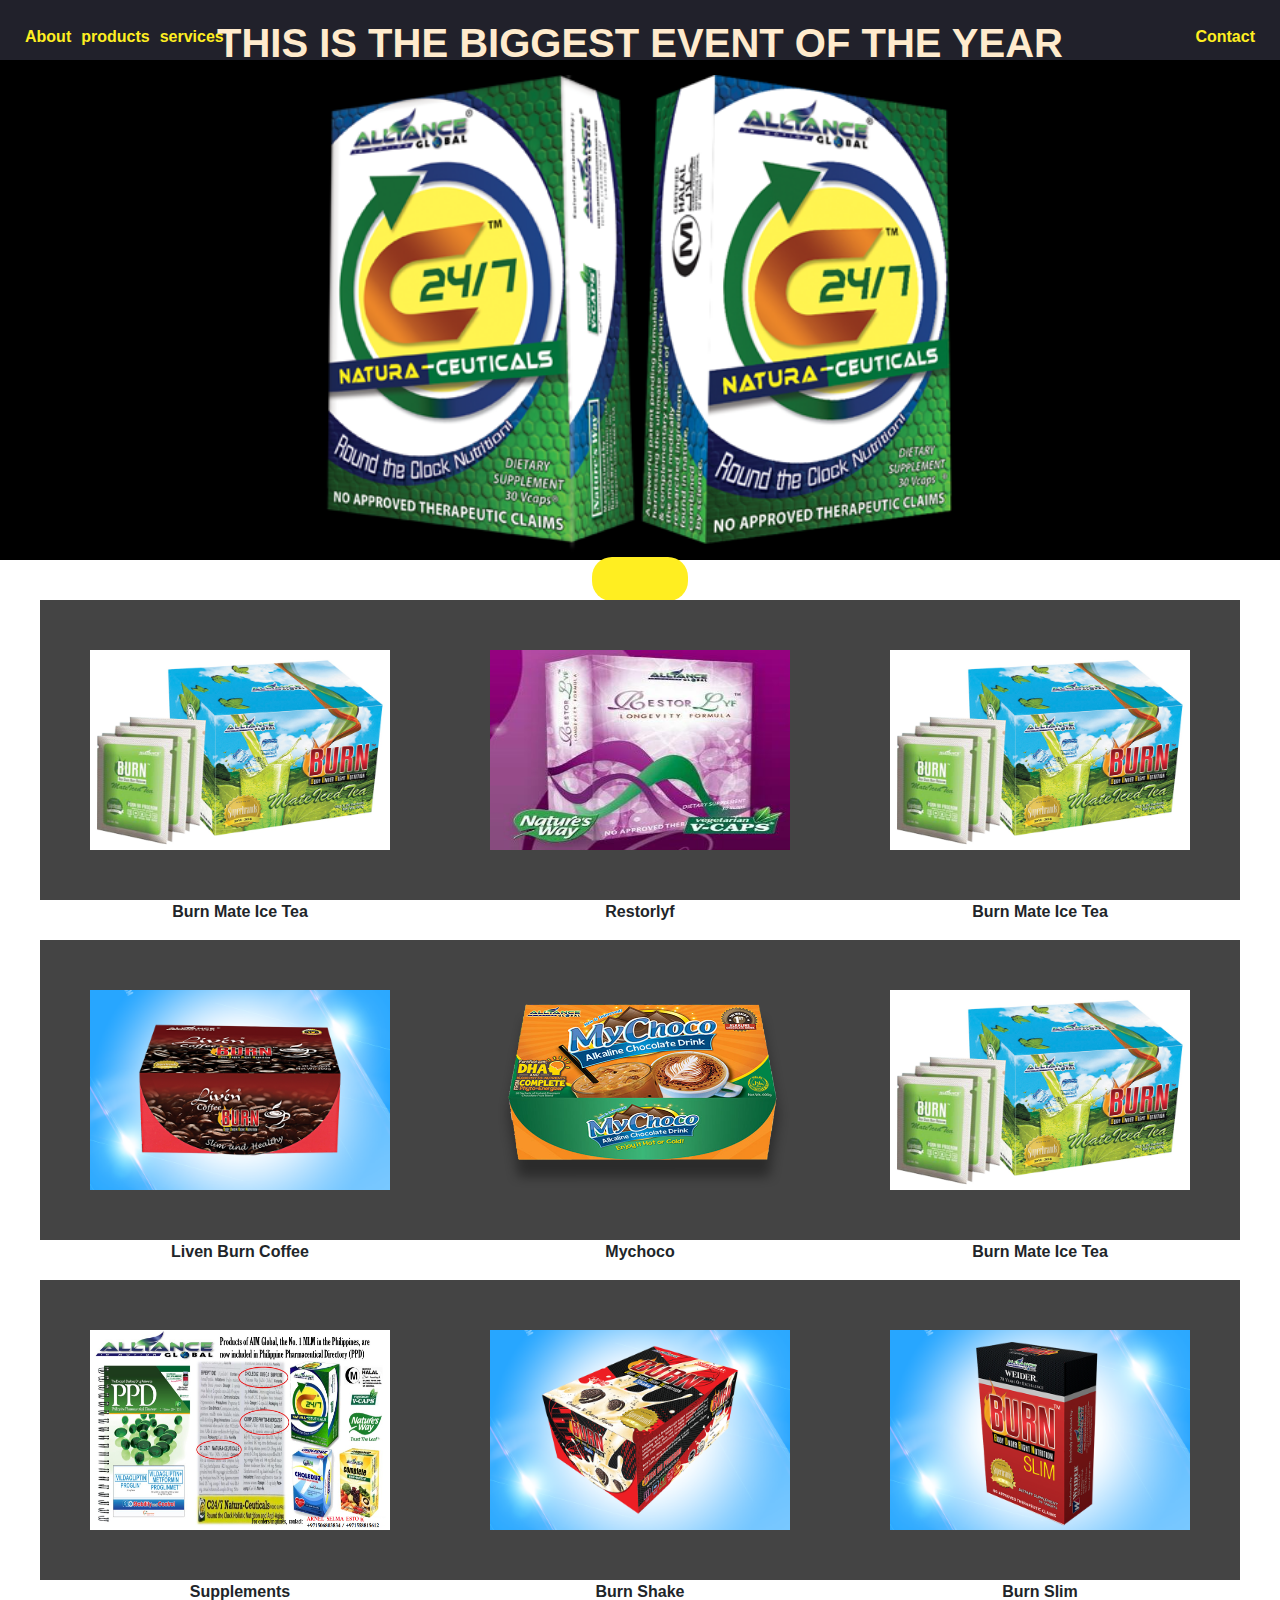
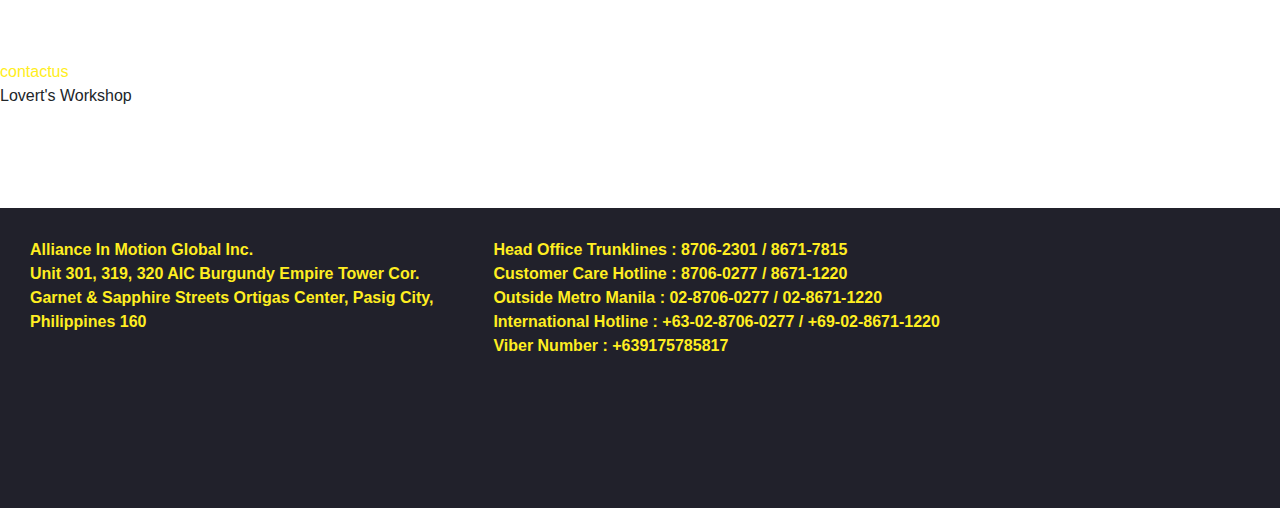
==== index.html @ b905663d "modified body making it responsive, adding links and editing the footer and styling" ====
<html lang="en">

<head>
    <meta charset="UTF-8">
    <meta name="viewport" content="width=device-width, initial-scale=1.0">
    <meta http-equiv="X-UA-Compatible" content="ie=edge">
    <link rel="stylesheet" href="https://stackpath.bootstrapcdn.com/bootstrap/4.4.1/css/bootstrap.min.css"
        integrity="sha384-Vkoo8x4CGsO3+Hhxv8T/Q5PaXtkKtu6ug5TOeNV6gBiFeWPGFN9MuhOf23Q9Ifjh" crossorigin="anonymous">
    <link rel="stylesheet" type="text/css" href="style.css">
    <title>Lovert</title>
</head>

<!--Start of Tawk.to Script-->
<script type="text/javascript">
    var Tawk_API=Tawk_API||{}, Tawk_LoadStart=new Date();
    (function(){
    var s1=document.createElement("script"),s0=document.getElementsByTagName("script")[0];
    s1.async=true;
    s1.src='https://embed.tawk.to/5e4434fb298c395d1ce79b69/default';
    s1.charset='UTF-8';
    s1.setAttribute('crossorigin','*');
    s0.parentNode.insertBefore(s1,s0);
    })();
    </script>
    <!--End of Tawk.to Script-->

<!----whatsapp api-->
    <script src="https://apps.elfsight.com/p/platform.js" defer></script>
<div class="elfsight-app-a5a8990a-a443-4a0e-8743-06e89849842c"></div>
<!--End of whatsapp api-->
<body>
    <div class="nav-container">
        <ul>
            <li><a href="About.html">About</a></li>
            <li>products</li>
            <li>services</li>
            <li class="push">Contact</li>
           
        </ul>
        
         
    </div>
    <div class="info">
        <h1>THIS IS THE BIGGEST EVENT OF THE YEAR</h1>
        <img src="C247.png" alt="image">
        <div class="button">
            <button class="button-info"><a href="C24/7 Naturahttps://m.facebook.com/story.php?story_fbid=208862257182317&id=119465932788617l_ceuticals / Aim Global Products">Find More</a></button>
        </div>
    </div>
    <div class="images">
        <div>
            <img src="icetea.jpg" alt="icetea">
            <p>Burn Mate Ice Tea</p>
        </div>
        <div>
           <a href="https://docs.google.com/forms/d/e/1FAIpQLSd7FOQ9spaBuwAvjQiDEtqf2YFsPKveUMHzVMnBoFt2fww8Jg/viewform?usp=sf_link"> <img src="Restorlyf.jpg" alt="Restorlyf"></a>
            <p>Restorlyf</p>
        </div>
        <div>
            <img src="icetea1.jpg" alt="ice">
            <p>Burn Mate Ice Tea</p>
        </div>
        <div>
            <img src="burnliven.png" alt="burnliven">
            <p>Liven Burn Coffee</p>
        </div>
        <div>
            <img src="mychoco.png" alt="mychoco">
            <p>Mychoco</p>
        </div>
        <div>
            <img src="icetea.jpg" alt="icetea">
            <p>Burn Mate Ice Tea</p>
        </div>
        <div>
            <img src="aim2.jpg" alt="aim1">
            <p>Supplements</p>
        </div>
        <div>
            <img src="burnshake.png" alt="burnliven">
            <p>Burn Shake</p>
        </div>
        <div>
            <img src="burnslim.png" alt="burnliven">
            <p>Burn Slim</p>
        </div>

    </div>
<a href="https://docs.google.com/forms/d/e/1FAIpQLSd7FOQ9spaBuwAvjQiDEtqf2YFsPKveUMHzVMnBoFt2fww8Jg/viewform?usp=sf_link">contactus</a>

<footer class="love">
        <div >Lovert's Workshop</div> 
    </footer>

    <footer class="footer">
       <div>
        <p>Alliance In Motion Global Inc.<br> Unit 301, 319, 320 AIC Burgundy Empire Tower Cor.<br> Garnet & Sapphire Streets

            Ortigas Center, Pasig City,<br> Philippines 160</p>
    </div>

    <div>
        <p>Head Office Trunklines : ‎8706-2301 / 8671-7815<br>

            Customer Care Hotline : 8706-0277 / 8671-1220<br>
            
            Outside Metro Manila : ‎02-8706-0277 / 02-8671-1220<br>
            
            International Hotline : ‎+63-02-8706-0277 / +69-02-8671-1220<br>
            
            Viber Number : ‎+639175785817</p>
    </div>
    </footer >
</body>

</html>
---- style.css ----
*{
    padding: 0;
    margin: 0;
}

.body{
    width: 100%;
    height: 100%;
    font-family: sans-serif;
}



.nav-container{
    width: 100%;
    height: 60px;
    background-color: #21212b;
}
.nav-container ul{
    display: flex;
    font-weight: bold;
    padding: 20px;
}
.nav-container li{
    padding: 5px;
    padding-bottom: 90px;
    list-style: none;
    color: #ffee21;
}

a{
    text-decoration: none;
    color:#ffee21
}


.push{
    margin-left: auto;
}
.info {
    width: 100%;
    height: 500px;
    margin: 0px;
    background-color: black;
    display: flex;
    justify-content: center;
    flex-direction: column;
    align-items: center;
}
.info h1{
    font-weight: bold;
    color: blanchedalmond;
}

.info img{
   width: 50%;
}

.button-info{
    align-items: center;
    padding: 10px;
    border: 0;
    background-color:#ffee21;
    font-weight: bold;
    margin-top: 5px;
    border-radius: 20px;
}

.info-page{
    display: flex;
    justify-content: center;
    font-weight: bold;
    margin-top: 500px;
    color: rgb(240, 235, 235);
}



.images{
    display: flex;
    justify-content: space-evenly;
    flex-wrap: wrap;
    margin: 40px;
    height: auto;
    text-align: center;
}
.images img{
    height: 300px;
    width: 400px;
    padding: 50px;
    background-color: #444;
}
.images p {
    font-weight: bold;
}

/*///////////About///*/

.back img{
    height: auto;
    width: 100%;
    margin-top: auto;
    margin-bottom: auto;
}

span{
    color: chartreuse;
}

.body-info{
    display: flex;
    flex-wrap: wrap;
    justify-content: space-evenly;
    margin: 5px;
   padding: 10px;
    background-color:lightblue;
}
.body{
    padding-block-end: 0rem;

}
.more img{
    float:right;
    height: 250px;
    flex-wrap: wrap;
}
.more p{
    line-height: 30px;
    margin-left: 10px;
    margin-right: 40px;
}
h3{
    display: flex;
    justify-content: center;
    color:#21212b ;
}
.love-info{
    display: flex;
    justify-content: center;
    padding-top: 20px;
}

.footer{
    display: flex;
    flex-wrap: wrap;
    height: 300px;
    width: 100%;
    margin-top: 100px;
    background-color: #21212b;
    margin-bottom: 0px ;
    
}

.footer div{
    display: flex;
    justify-content: center;
    padding: 30px;
    font-weight: bold;
    color: #ffee21;
}
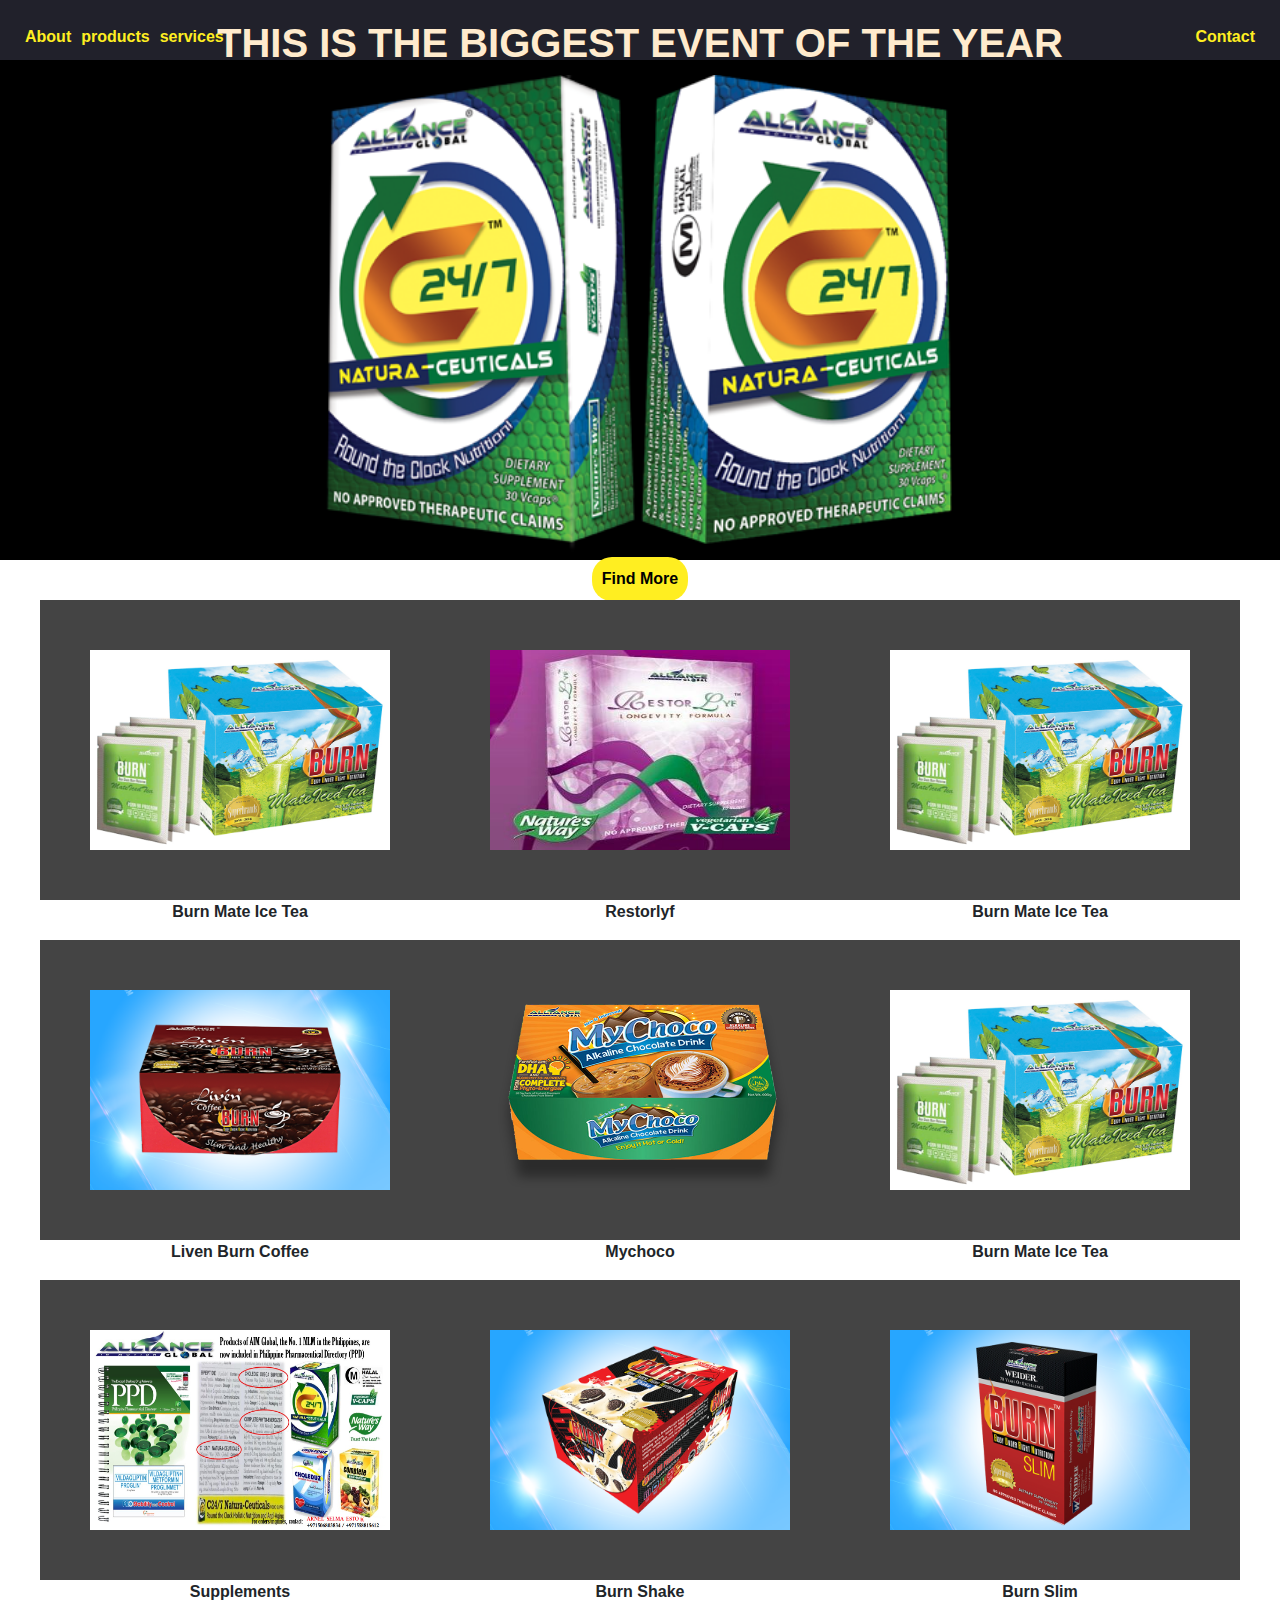
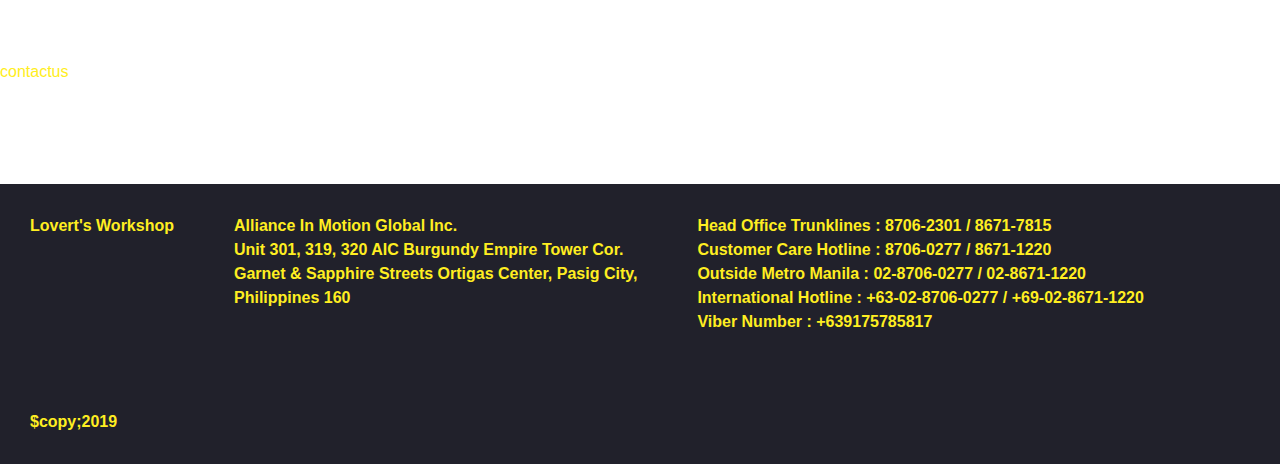
==== commit a4949911: "adding info to the footer making it responsive" ====
--- a/index.html
+++ b/index.html
@@ -44,7 +44,7 @@
         <h1>THIS IS THE BIGGEST EVENT OF THE YEAR</h1>
         <img src="C247.png" alt="image">
         <div class="button">
-            <button class="button-info"><a href="C24/7 Naturahttps://m.facebook.com/story.php?story_fbid=208862257182317&id=119465932788617l_ceuticals / Aim Global Products">Find More</a></button>
+           <a href="https://m.facebook.com/story.php?story_fbid=186363339432209&id=119465932788617"><button class="button-info">Find More</button></a>
         </div>
     </div>
     <div class="images">
@@ -88,11 +88,11 @@
     </div>
 <a href="https://docs.google.com/forms/d/e/1FAIpQLSd7FOQ9spaBuwAvjQiDEtqf2YFsPKveUMHzVMnBoFt2fww8Jg/viewform?usp=sf_link">contactus</a>
 
-<footer class="love">
-        <div >Lovert's Workshop</div> 
-    </footer>
 
     <footer class="footer">
+        <div >Lovert's Workshop
+         
+        </div> 
        <div>
         <p>Alliance In Motion Global Inc.<br> Unit 301, 319, 320 AIC Burgundy Empire Tower Cor.<br> Garnet & Sapphire Streets
 
@@ -110,6 +110,7 @@
             
             Viber Number : ‎+639175785817</p>
     </div>
+    <div>$copy;2019</div>
     </footer >
 </body>
 
--- a/style.css
+++ b/style.css
@@ -143,7 +143,7 @@
 .footer{
     display: flex;
     flex-wrap: wrap;
-    height: 300px;
+    height: auto;
     width: 100%;
     margin-top: 100px;
     background-color: #21212b;
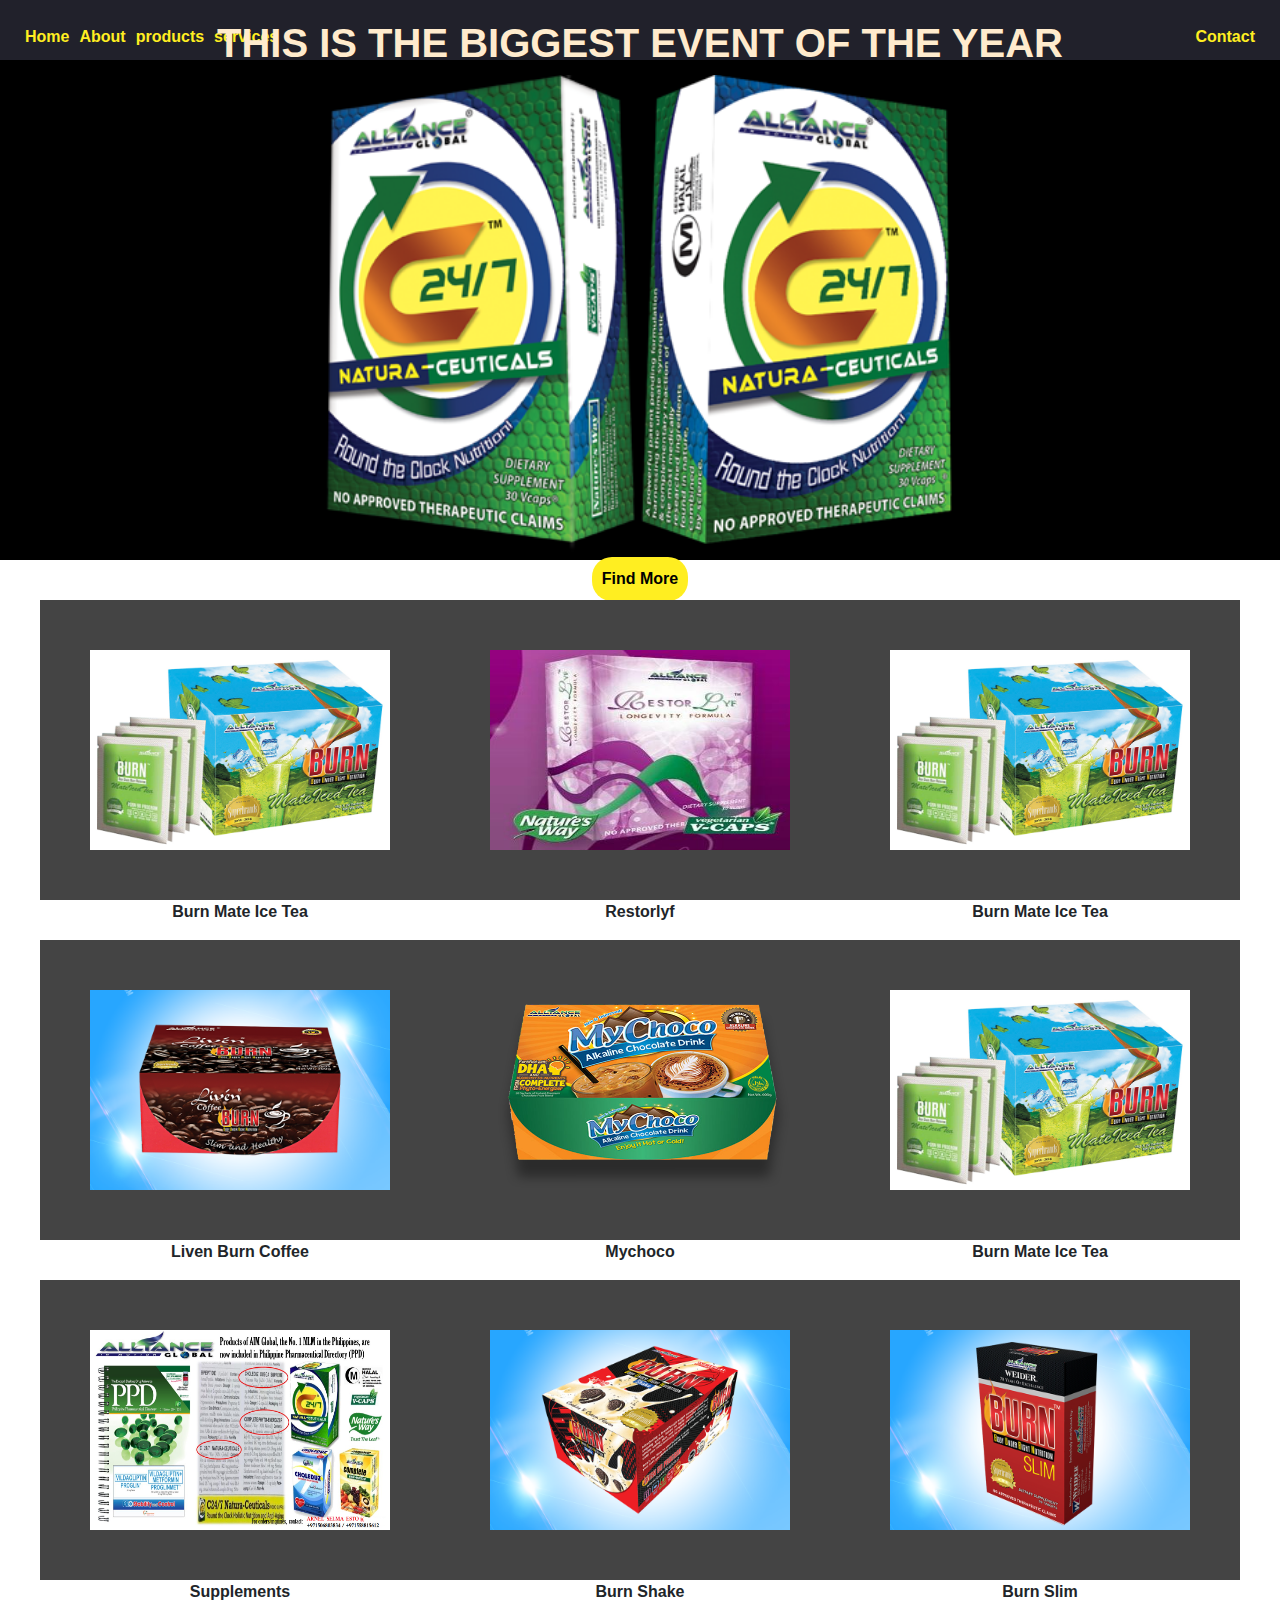
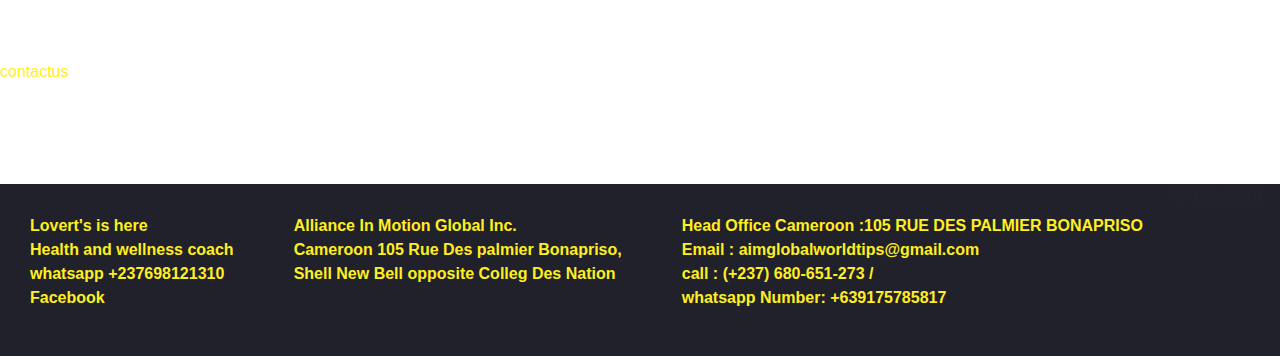
==== commit 9f89f181: "responsive contact page with information and styling ,live chat for fast responds" ====
--- a/index.html
+++ b/index.html
@@ -31,10 +31,11 @@
 <body>
     <div class="nav-container">
         <ul>
+            <li class="current"><a href="index.html">Home</a></li>
             <li><a href="About.html">About</a></li>
             <li>products</li>
             <li>services</li>
-            <li class="push">Contact</li>
+            <li class="push"><a href="Contact.html">Contact</a></li>
            
         </ul>
         
@@ -90,27 +91,32 @@
 
 
     <footer class="footer">
-        <div >Lovert's Workshop
-         
+        <div class="love">
+            <p>Lovert's is here<br>
+                Health and wellness coach<br>
+                whatsapp +237698121310<br>
+                    <a href="https://m.facebook.com/story.php?story_fbid=208862257182317&id=119465932788617">Facebook</a>
+                    
+            </p>
+
         </div> 
-       <div>
-        <p>Alliance In Motion Global Inc.<br> Unit 301, 319, 320 AIC Burgundy Empire Tower Cor.<br> Garnet & Sapphire Streets
+        <div>
+            <p>Alliance In Motion Global Inc.<br> Cameroon 105 Rue Des palmier Bonapriso,<br>Shell New Bell 
+                
 
-            Ortigas Center, Pasig City,<br> Philippines 160</p>
+                opposite Colleg Des Nation<br></p>
+        </div>
+    <div>
+        <p>Head Office Cameroon :105 RUE DES PALMIER BONAPRISO<br>
+
+            Email : aimglobalworldtips@gmail.com<br>
+
+            call : (‎+237) 680-651-273 / <br>
+            
+            whatsapp Number: ‎+639175785817</p>
+            
     </div>
-
-    <div>
-        <p>Head Office Trunklines : ‎8706-2301 / 8671-7815<br>
-
-            Customer Care Hotline : 8706-0277 / 8671-1220<br>
-            
-            Outside Metro Manila : ‎02-8706-0277 / 02-8671-1220<br>
-            
-            International Hotline : ‎+63-02-8706-0277 / +69-02-8671-1220<br>
-            
-            Viber Number : ‎+639175785817</p>
-    </div>
-    <div>$copy;2019</div>
+    <p>$#169; 2019</p>
     </footer >
 </body>
 
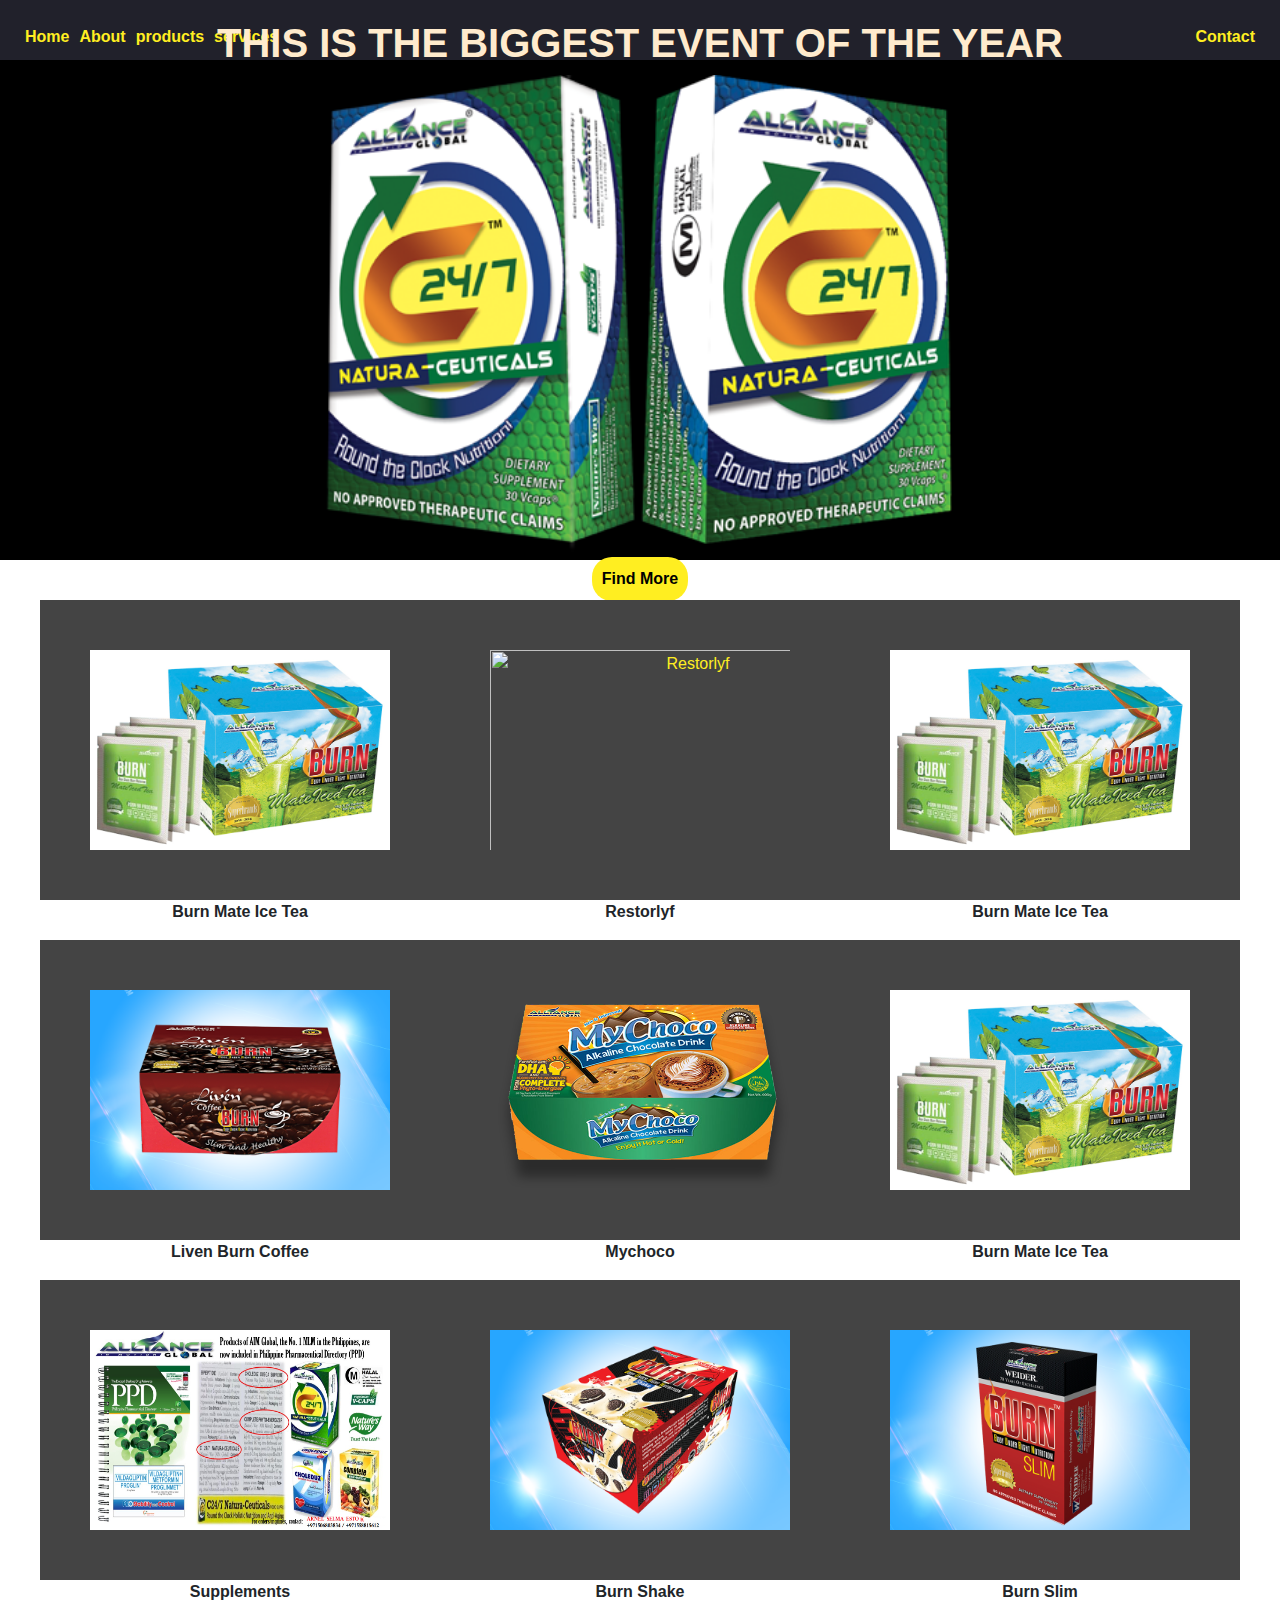
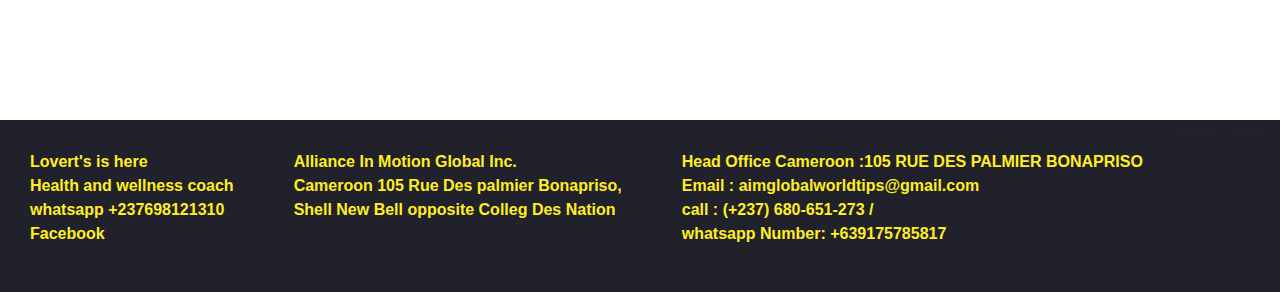
==== commit bf51245e: "adding products page with styling making it responsive" ====
--- a/index.html
+++ b/index.html
@@ -12,40 +12,40 @@
 
 <!--Start of Tawk.to Script-->
 <script type="text/javascript">
-    var Tawk_API=Tawk_API||{}, Tawk_LoadStart=new Date();
-    (function(){
-    var s1=document.createElement("script"),s0=document.getElementsByTagName("script")[0];
-    s1.async=true;
-    s1.src='https://embed.tawk.to/5e4434fb298c395d1ce79b69/default';
-    s1.charset='UTF-8';
-    s1.setAttribute('crossorigin','*');
-    s0.parentNode.insertBefore(s1,s0);
+    var Tawk_API = Tawk_API || {}, Tawk_LoadStart = new Date();
+    (function () {
+        var s1 = document.createElement("script"), s0 = document.getElementsByTagName("script")[0];
+        s1.async = true;
+        s1.src = 'https://embed.tawk.to/5e4434fb298c395d1ce79b69/default';
+        s1.charset = 'UTF-8';
+        s1.setAttribute('crossorigin', '*');
+        s0.parentNode.insertBefore(s1, s0);
     })();
-    </script>
-    <!--End of Tawk.to Script-->
+</script>
+<!--End of Tawk.to Script-->
 
 <!----whatsapp api-->
-    <script src="https://apps.elfsight.com/p/platform.js" defer></script>
+<script src="https://apps.elfsight.com/p/platform.js" defer></script>
 <div class="elfsight-app-a5a8990a-a443-4a0e-8743-06e89849842c"></div>
 <!--End of whatsapp api-->
+
 <body>
     <div class="nav-container">
         <ul>
             <li class="current"><a href="index.html">Home</a></li>
             <li><a href="About.html">About</a></li>
-            <li>products</li>
+            <li><a href="Product.html">products</a></li>
             <li>services</li>
             <li class="push"><a href="Contact.html">Contact</a></li>
-           
+
         </ul>
-        
-         
     </div>
     <div class="info">
         <h1>THIS IS THE BIGGEST EVENT OF THE YEAR</h1>
         <img src="C247.png" alt="image">
         <div class="button">
-           <a href="https://m.facebook.com/story.php?story_fbid=186363339432209&id=119465932788617"><button class="button-info">Find More</button></a>
+            <a href="https://m.facebook.com/story.php?story_fbid=186363339432209&id=119465932788617"><button
+                    class="button-info">Find More</button></a>
         </div>
     </div>
     <div class="images">
@@ -54,7 +54,9 @@
             <p>Burn Mate Ice Tea</p>
         </div>
         <div>
-           <a href="https://docs.google.com/forms/d/e/1FAIpQLSd7FOQ9spaBuwAvjQiDEtqf2YFsPKveUMHzVMnBoFt2fww8Jg/viewform?usp=sf_link"> <img src="Restorlyf.jpg" alt="Restorlyf"></a>
+            <a
+                href="https://docs.google.com/forms/d/e/1FAIpQLSd7FOQ9spaBuwAvjQiDEtqf2YFsPKveUMHzVMnBoFt2fww8Jg/viewform?usp=sf_link">
+                <img src="Restorlyf.jpg" alt="Restorlyf"></a>
             <p>Restorlyf</p>
         </div>
         <div>
@@ -87,37 +89,35 @@
         </div>
 
     </div>
-<a href="https://docs.google.com/forms/d/e/1FAIpQLSd7FOQ9spaBuwAvjQiDEtqf2YFsPKveUMHzVMnBoFt2fww8Jg/viewform?usp=sf_link">contactus</a>
-
-
+    
     <footer class="footer">
         <div class="love">
             <p>Lovert's is here<br>
                 Health and wellness coach<br>
                 whatsapp +237698121310<br>
-                    <a href="https://m.facebook.com/story.php?story_fbid=208862257182317&id=119465932788617">Facebook</a>
-                    
+                <a href="https://m.facebook.com/story.php?story_fbid=208862257182317&id=119465932788617">Facebook</a>
+
             </p>
 
-        </div> 
+        </div>
         <div>
-            <p>Alliance In Motion Global Inc.<br> Cameroon 105 Rue Des palmier Bonapriso,<br>Shell New Bell 
-                
+            <p>Alliance In Motion Global Inc.<br> Cameroon 105 Rue Des palmier Bonapriso,<br>Shell New Bell
+
 
                 opposite Colleg Des Nation<br></p>
         </div>
-    <div>
-        <p>Head Office Cameroon :105 RUE DES PALMIER BONAPRISO<br>
+        <div>
+            <p>Head Office Cameroon :105 RUE DES PALMIER BONAPRISO<br>
 
-            Email : aimglobalworldtips@gmail.com<br>
+                Email : aimglobalworldtips@gmail.com<br>
 
-            call : (‎+237) 680-651-273 / <br>
-            
-            whatsapp Number: ‎+639175785817</p>
-            
-    </div>
-    <p>$#169; 2019</p>
-    </footer >
+                call : (‎+237) 680-651-273 / <br>
+
+                whatsapp Number: ‎+639175785817</p>
+
+        </div>
+        <p>$#169; 2019</p>
+    </footer>
 </body>
 
 </html>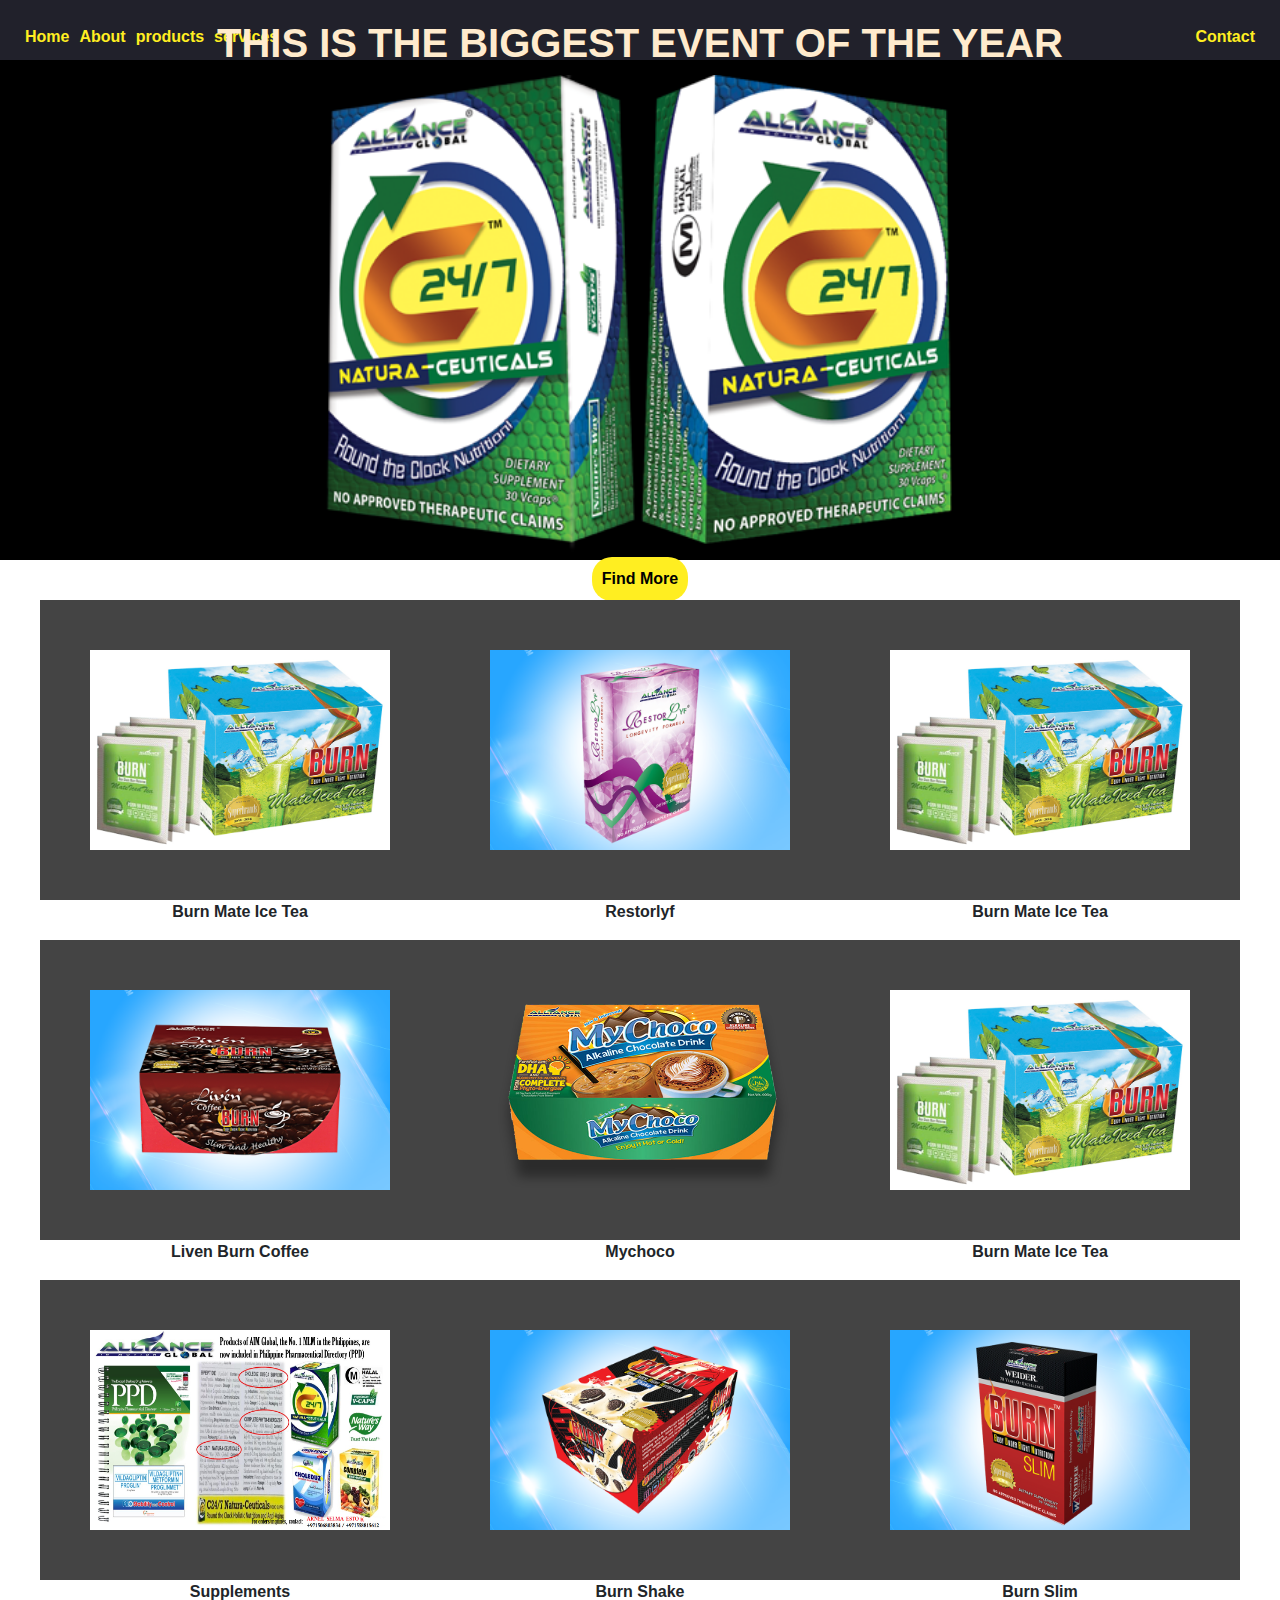
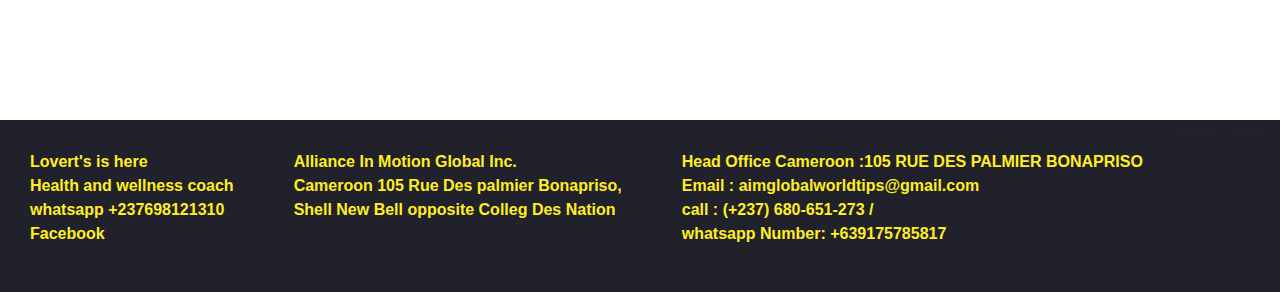
==== commit f4eb7b9b: "changed image in the page" ====
--- a/index.html
+++ b/index.html
@@ -56,7 +56,7 @@
         <div>
             <a
                 href="https://docs.google.com/forms/d/e/1FAIpQLSd7FOQ9spaBuwAvjQiDEtqf2YFsPKveUMHzVMnBoFt2fww8Jg/viewform?usp=sf_link">
-                <img src="Restorlyf.jpg" alt="Restorlyf"></a>
+                <img src="restorlyf.png" alt="Restorlyf"></a>
             <p>Restorlyf</p>
         </div>
         <div>
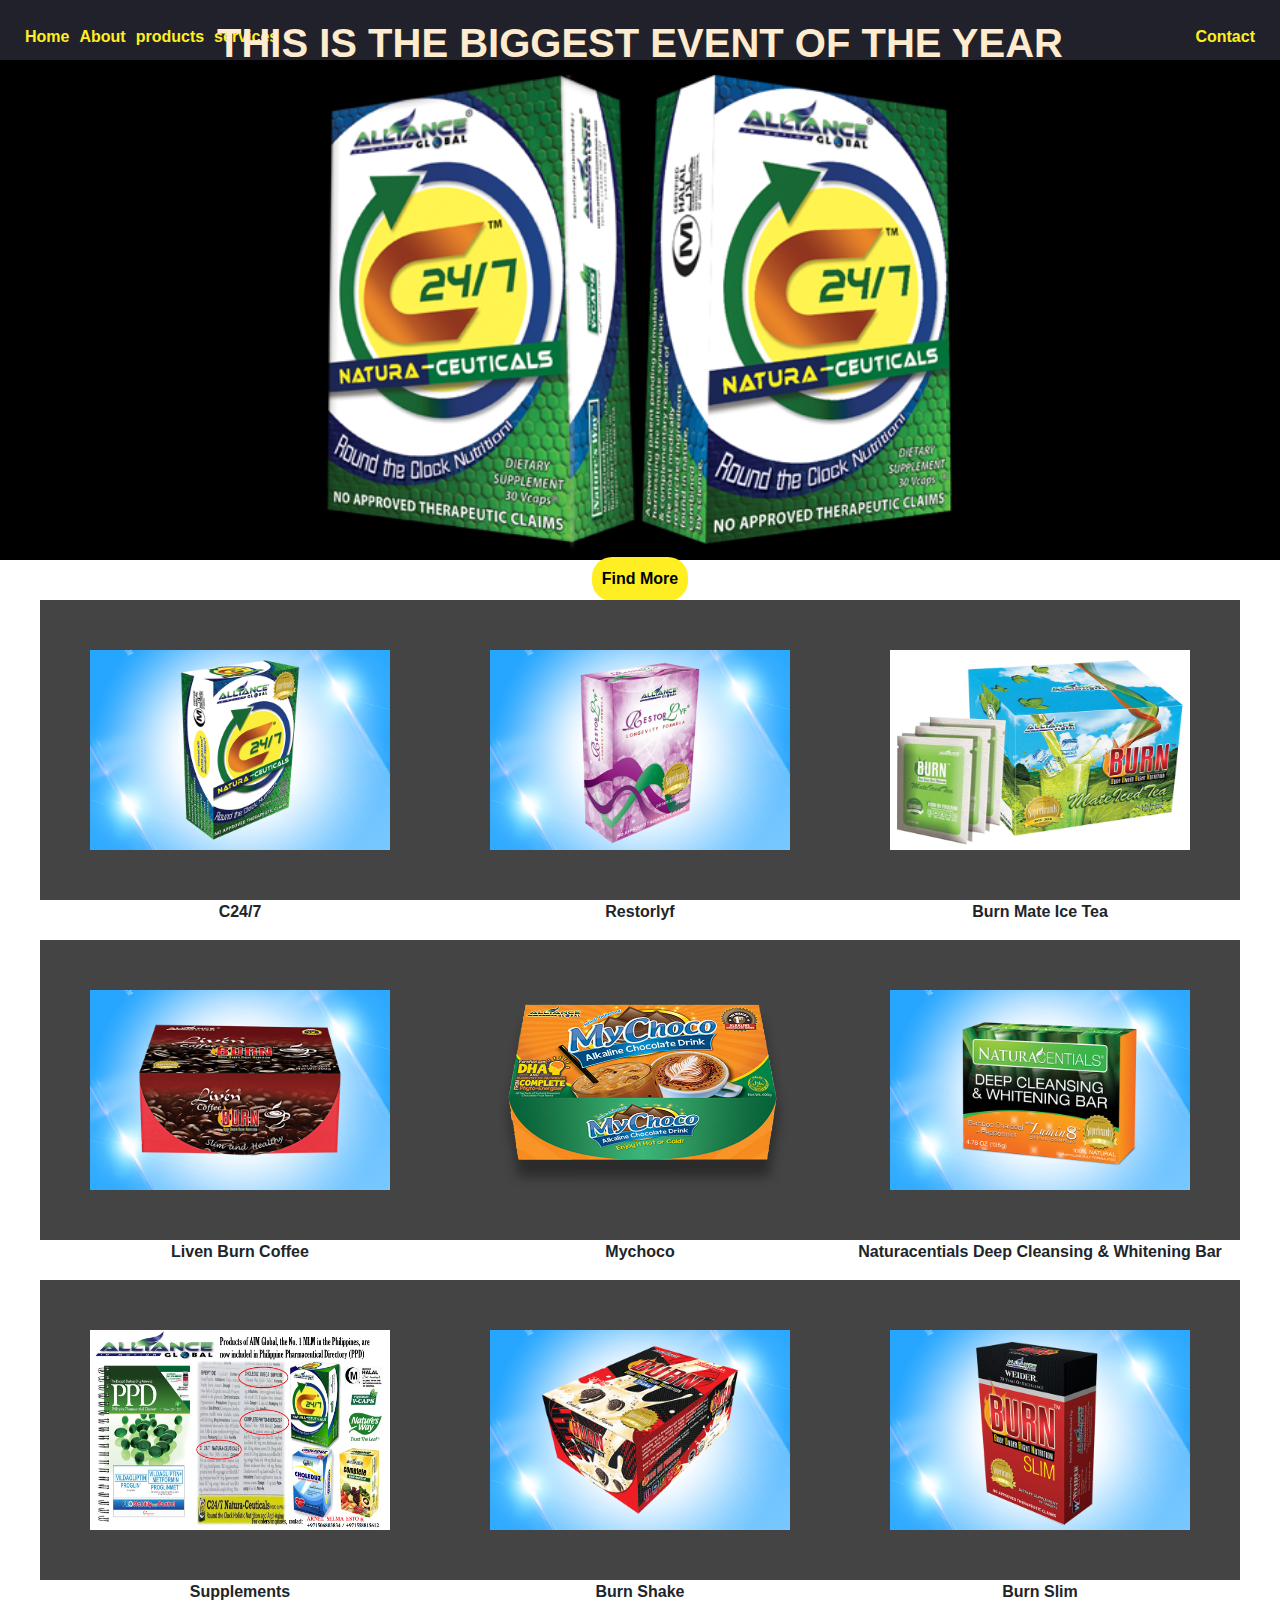
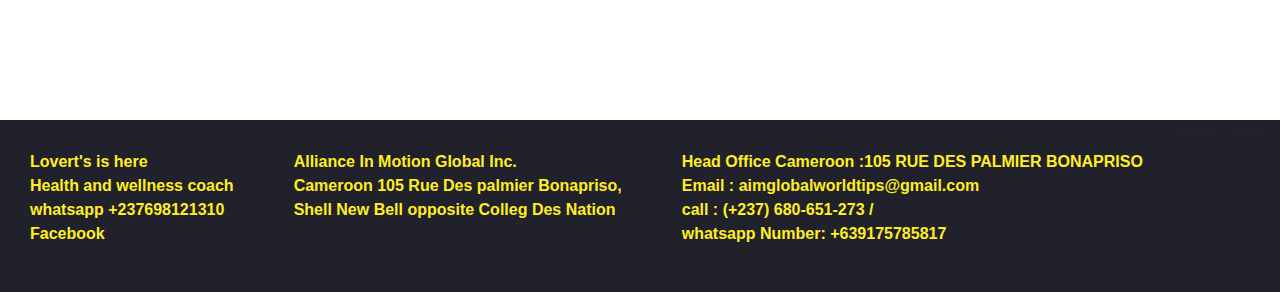
==== commit 2a7a6201: "add images on product page" ====
--- a/index.html
+++ b/index.html
@@ -50,13 +50,13 @@
     </div>
     <div class="images">
         <div>
-            <img src="icetea.jpg" alt="icetea">
-            <p>Burn Mate Ice Tea</p>
+            <img src="C247-AIM-GLOBAL-PRODUCT.png" alt="icetea">
+            <p>C24/7</p>
         </div>
         <div>
             <a
                 href="https://docs.google.com/forms/d/e/1FAIpQLSd7FOQ9spaBuwAvjQiDEtqf2YFsPKveUMHzVMnBoFt2fww8Jg/viewform?usp=sf_link">
-                <img src="restorlyf.png" alt="Restorlyf"></a>
+                <img src="restorlyf.png" alt="restorlyf"></a>
             <p>Restorlyf</p>
         </div>
         <div>
@@ -72,8 +72,8 @@
             <p>Mychoco</p>
         </div>
         <div>
-            <img src="icetea.jpg" alt="icetea">
-            <p>Burn Mate Ice Tea</p>
+            <img src="soap.png" alt="icetea">
+            <p>Naturacentials Deep Cleansing & Whitening Bar</p>
         </div>
         <div>
             <img src="aim2.jpg" alt="aim1">
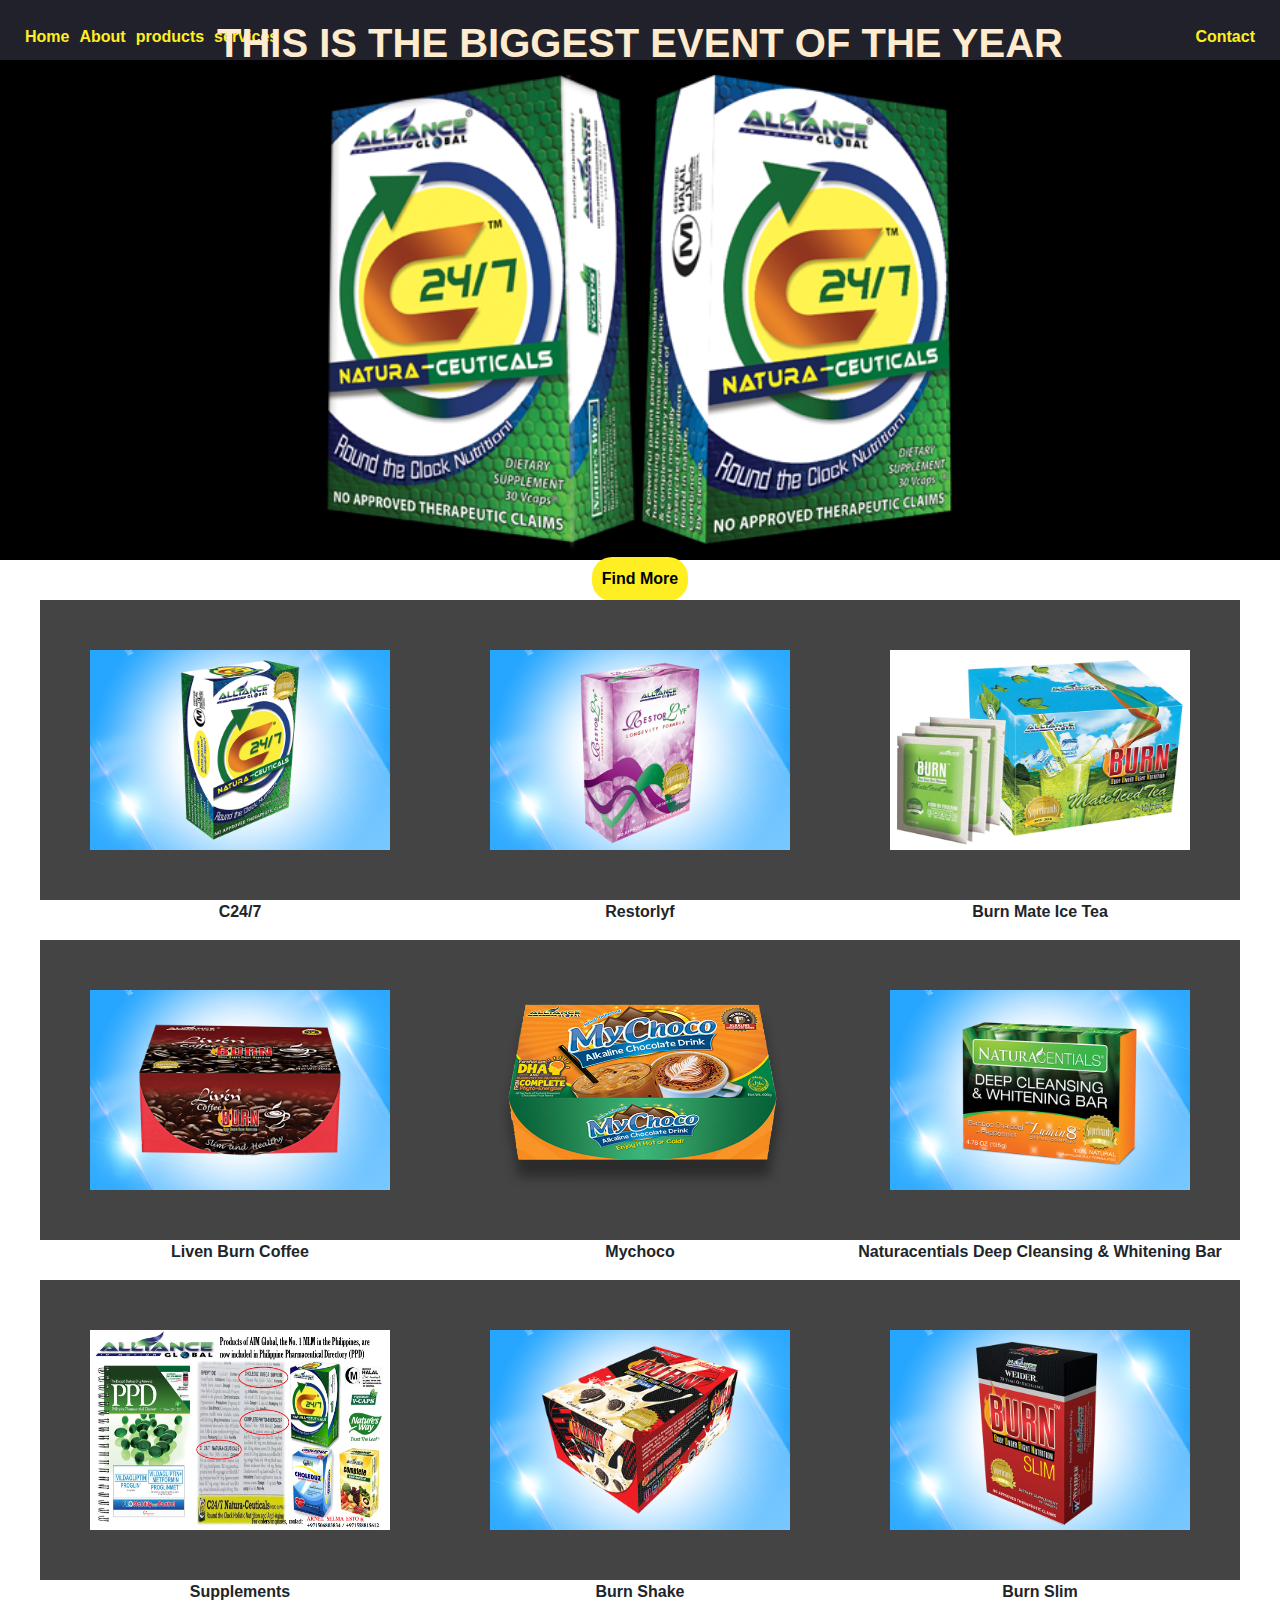
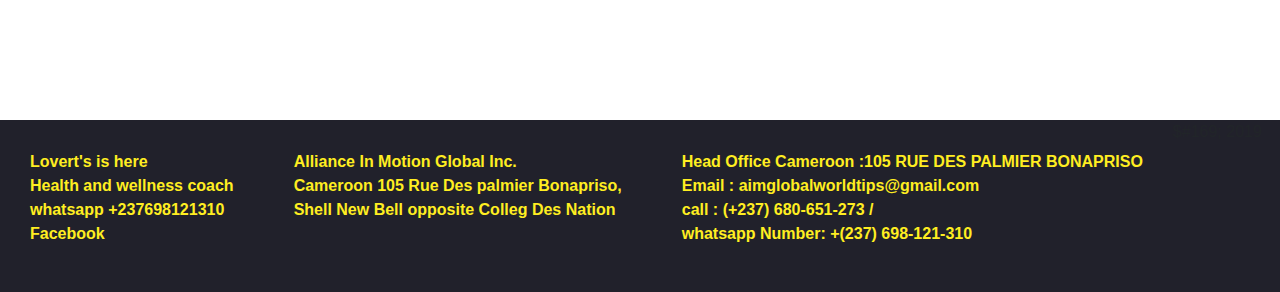
==== commit ce04d69c: "styling and updating the footer" ====
--- a/index.html
+++ b/index.html
@@ -113,7 +113,7 @@
 
                 call : (‎+237) 680-651-273 / <br>
 
-                whatsapp Number: ‎+639175785817</p>
+                whatsapp Number: ‎+(237) 698-121-310</p>
 
         </div>
         <p>$#169; 2019</p>
